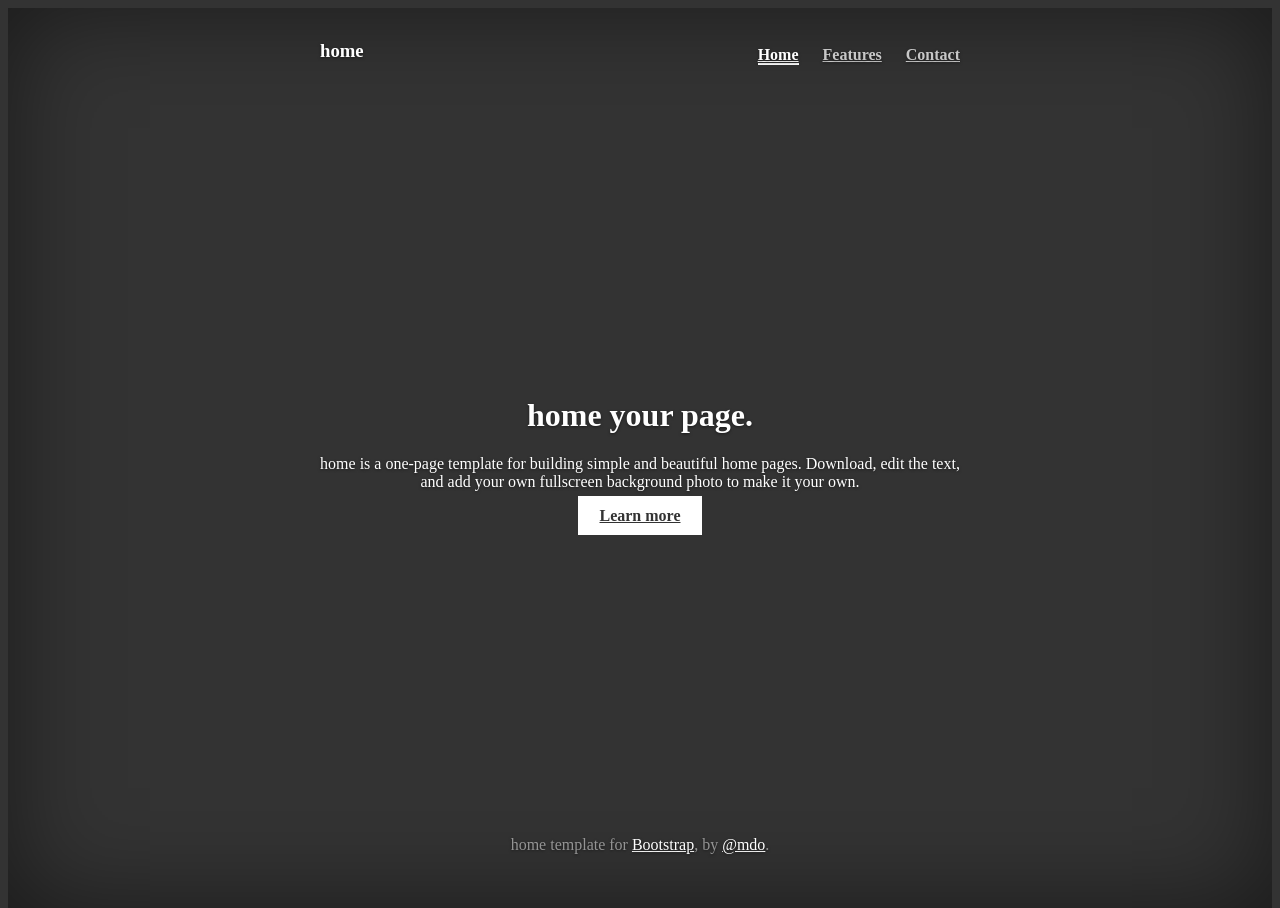
==== index.html @ 46e3fe18 "Added initial cover" ====
<!DOCTYPE html>
<html lang="en">
<head>
  <meta charset="utf-8">
  <meta http-equiv="X-UA-Compatible" content="IE=edge">
  <meta name="viewport" content="width=device-width, initial-scale=1">
  <!-- The above 3 meta tags *must* come first in the head; any other head content must come *after* these tags -->
  <meta name="description" content="">
  <meta name="author" content="">
  <link rel="icon" href="favicon.ico">

  <title>home Template for Bootstrap</title>

  <!-- Bootstrap core CSS -->
  <link href="bower_components/bootstrap/dist/css/bootstrap.min.css" rel="stylesheet">

  <!-- Custom styles for this template -->
  <link href="css/main.css" rel="stylesheet">


  <!-- HTML5 shim and Respond.js for IE8 support of HTML5 elements and media queries -->
  <!--[if lt IE 9]>
  <script src="https://oss.maxcdn.com/html5shiv/3.7.2/html5shiv.min.js"></script>
  <script src="https://oss.maxcdn.com/respond/1.4.2/respond.min.js"></script>
  <![endif]-->
</head>

<body>

<div class="site-wrapper">

  <div class="site-wrapper-inner">

    <div class="home-container">

      <div class="masthead clearfix">
        <div class="inner">
          <h3 class="masthead-brand">home</h3>
          <nav>
            <ul class="nav masthead-nav">
              <li class="active"><a href="#">Home</a></li>
              <li><a href="#">Features</a></li>
              <li><a href="#">Contact</a></li>
            </ul>
          </nav>
        </div>
      </div>

      <div class="inner home">
        <h1 class="home-heading">home your page.</h1>
        <p class="lead">home is a one-page template for building simple and beautiful home pages. Download, edit the text, and add your own fullscreen background photo to make it your own.</p>
        <p class="lead">
          <a href="#" class="btn btn-lg btn-default">Learn more</a>
        </p>
      </div>

      <div class="mastfoot">
        <div class="inner">
          <p>home template for <a href="http://getbootstrap.com">Bootstrap</a>, by <a href="https://twitter.com/mdo">@mdo</a>.</p>
        </div>
      </div>

    </div>

  </div>

</div>

<!-- Bootstrap core JavaScript
================================================== -->
<!-- Placed at the end of the document so the pages load faster -->
<script src="bower_components/jquery/dist/jquery.min.js"></script>
<script src="bower_components/bootstrap/dist/js/bootstrap.min.js"></script>
<!-- IE10 viewport hack for Surface/desktop Windows 8 bug -->
<script src="js/ie10-viewport-bug-workaround.js"></script>
</body>
</html>
---- css/main.css ----
/*
 * Globals
 */

/* Links */
a,
a:focus,
a:hover {
  color: #fff;
}

/* Custom default button */
.btn-default,
.btn-default:hover,
.btn-default:focus {
  color: #333;
  text-shadow: none; /* Prevent inheritence from `body` */
  background-color: #fff;
  border: 1px solid #fff;
}


/*
 * Base structure
 */

html,
body {
  height: 100%;
  background-color: #333;
}
body {
  color: #fff;
  text-align: center;
  text-shadow: 0 1px 3px rgba(0,0,0,.5);
}

/* Extra markup and styles for table-esque vertical and horizontal centering */
.site-wrapper {
  display: table;
  width: 100%;
  height: 100%; /* For at least Firefox */
  min-height: 100%;
  -webkit-box-shadow: inset 0 0 100px rgba(0,0,0,.5);
  box-shadow: inset 0 0 100px rgba(0,0,0,.5);
}
.site-wrapper-inner {
  display: table-cell;
  vertical-align: top;
}
.home-container {
  margin-right: auto;
  margin-left: auto;
}

/* Padding for spacing */
.inner {
  padding: 30px;
}


/*
 * Header
 */
.masthead-brand {
  margin-top: 10px;
  margin-bottom: 10px;
}

.masthead-nav > li {
  display: inline-block;
}
.masthead-nav > li + li {
  margin-left: 20px;
}
.masthead-nav > li > a {
  padding-right: 0;
  padding-left: 0;
  font-size: 16px;
  font-weight: bold;
  color: #fff; /* IE8 proofing */
  color: rgba(255,255,255,.75);
  border-bottom: 2px solid transparent;
}
.masthead-nav > li > a:hover,
.masthead-nav > li > a:focus {
  background-color: transparent;
  border-bottom-color: #a9a9a9;
  border-bottom-color: rgba(255,255,255,.25);
}
.masthead-nav > .active > a,
.masthead-nav > .active > a:hover,
.masthead-nav > .active > a:focus {
  color: #fff;
  border-bottom-color: #fff;
}

@media (min-width: 768px) {
  .masthead-brand {
    float: left;
  }
  .masthead-nav {
    float: right;
  }
}


.home {
  padding: 0 20px;
}
.home .btn-lg {
  padding: 10px 20px;
  font-weight: bold;
}


/*
 * Footer
 */

.mastfoot {
  color: #999; /* IE8 proofing */
  color: rgba(255,255,255,.5);
}


/*
 * Affix and center
 */

@media (min-width: 768px) {
  /* Pull out the header and footer */
  .masthead {
    position: fixed;
    top: 0;
  }
  .mastfoot {
    position: fixed;
    bottom: 0;
  }
  /* Start the vertical centering */
  .site-wrapper-inner {
    vertical-align: middle;
  }
  /* Handle the widths */
  .masthead,
  .mastfoot,
  .home-container {
    width: 100%; /* Must be percentage or pixels for horizontal alignment */
  }
}

@media (min-width: 992px) {
  .masthead,
  .mastfoot,
  .home-container {
    width: 700px;
  }
}
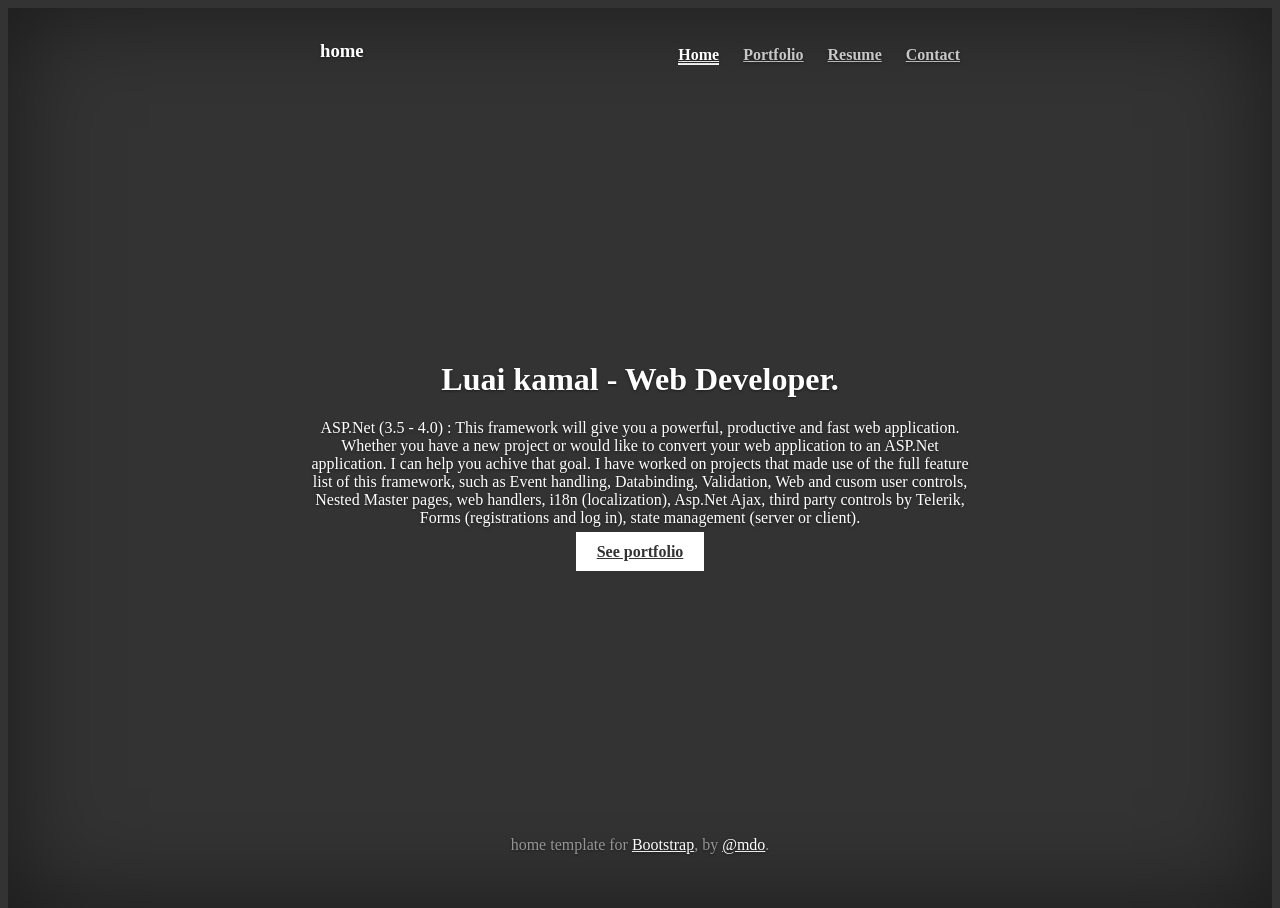
==== commit af34f003: "Added Empty portfolio and half baked Resume" ====
--- a/index.html
+++ b/index.html
@@ -34,24 +34,25 @@
 
     <div class="home-container">
 
-      <div class="masthead clearfix">
+      <div class="masthead clearfix hide">
         <div class="inner">
           <h3 class="masthead-brand">home</h3>
           <nav>
             <ul class="nav masthead-nav">
               <li class="active"><a href="#">Home</a></li>
-              <li><a href="#">Features</a></li>
-              <li><a href="#">Contact</a></li>
+              <li><a href="Portfolio.html">Portfolio</a></li>
+              <li><a href="Resume.html">Resume</a></li>
+              <li><a href="Contact.html">Contact</a></li>
             </ul>
           </nav>
         </div>
       </div>
 
       <div class="inner home">
-        <h1 class="home-heading">home your page.</h1>
-        <p class="lead">home is a one-page template for building simple and beautiful home pages. Download, edit the text, and add your own fullscreen background photo to make it your own.</p>
+        <h1 class="home-heading">Luai kamal - Web Developer.</h1>
+        <p class="lead">ASP.Net (3.5 - 4.0) : This framework will give you a powerful, productive and fast web application. Whether you have a new project or would like to convert your web application to an ASP.Net application. I can help you achive that goal. I have worked on projects that made use of the full feature list of this framework, such as Event handling, Databinding, Validation, Web and cusom user controls, Nested Master pages, web handlers, i18n (localization), Asp.Net Ajax, third party controls by Telerik, Forms (registrations and log in), state management (server or client).</p>
         <p class="lead">
-          <a href="#" class="btn btn-lg btn-default">Learn more</a>
+          <a href="Portfolio.html" class="btn btn-lg btn-default">See portfolio</a>
         </p>
       </div>
 
--- a/css/main.css
+++ b/css/main.css
@@ -1,5 +1,5 @@
 /*
- * Globals
+ * Home page
  */
 
 /* Links */
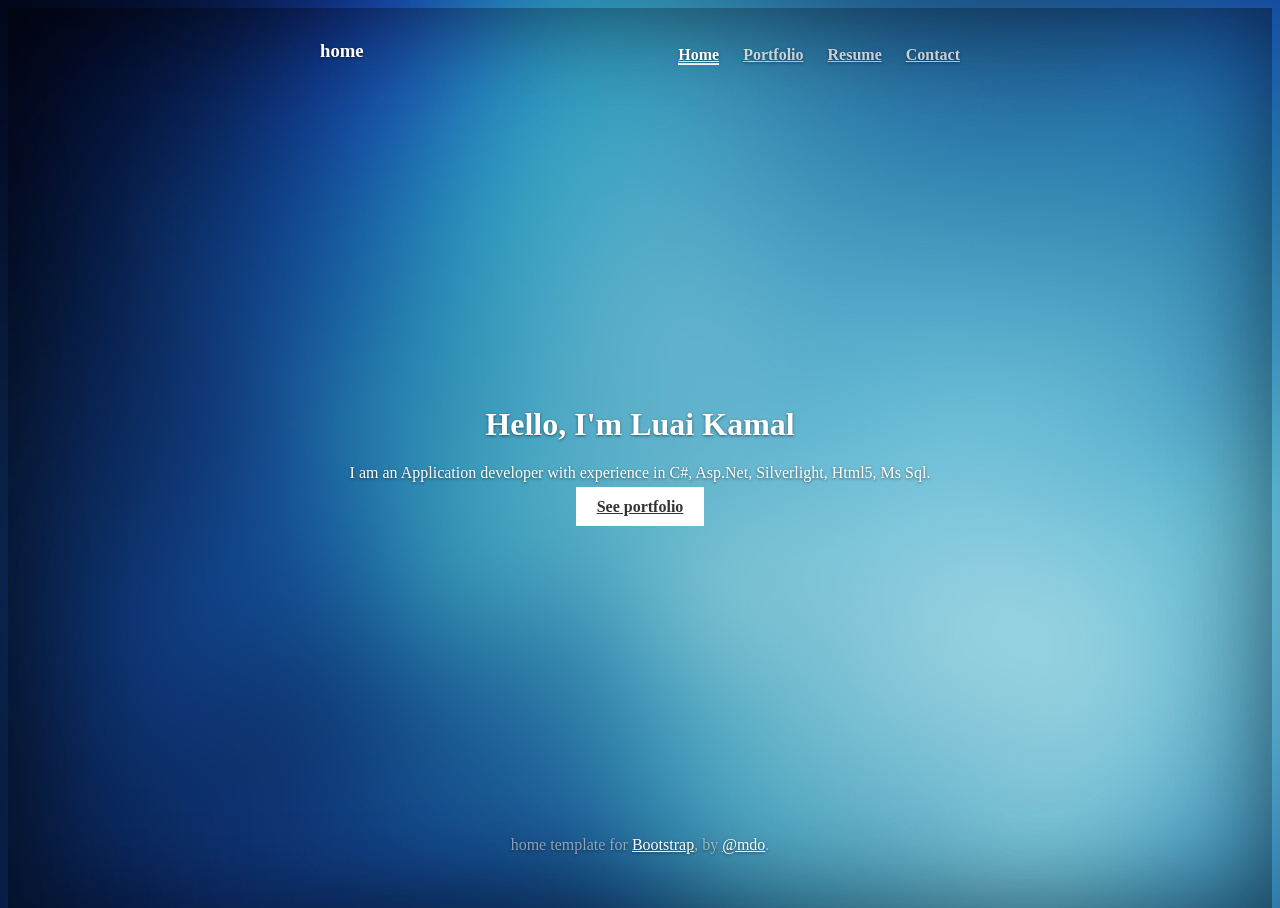
==== commit 1787da22: "style change" ====
--- a/index.html
+++ b/index.html
@@ -49,8 +49,8 @@
       </div>
 
       <div class="inner home">
-        <h1 class="home-heading">Luai kamal - Web Developer.</h1>
-        <p class="lead">ASP.Net (3.5 - 4.0) : This framework will give you a powerful, productive and fast web application. Whether you have a new project or would like to convert your web application to an ASP.Net application. I can help you achive that goal. I have worked on projects that made use of the full feature list of this framework, such as Event handling, Databinding, Validation, Web and cusom user controls, Nested Master pages, web handlers, i18n (localization), Asp.Net Ajax, third party controls by Telerik, Forms (registrations and log in), state management (server or client).</p>
+        <h1 class="home-heading">Hello, I'm Luai Kamal</h1>
+        <p class="lead">I am an Application developer with experience in C#, Asp.Net, Silverlight, Html5, Ms Sql.</p>
         <p class="lead">
           <a href="Portfolio.html" class="btn btn-lg btn-default">See portfolio</a>
         </p>
--- a/css/main.css
+++ b/css/main.css
@@ -19,6 +19,9 @@
   border: 1px solid #fff;
 }
 
+.btn-default:hover{
+  background-color: #dbf7ff;
+}
 
 /*
  * Base structure
@@ -27,7 +30,7 @@
 html,
 body {
   height: 100%;
-  background-color: #333;
+  background-image: url('[data-uri]');
 }
 body {
   color: #fff;
